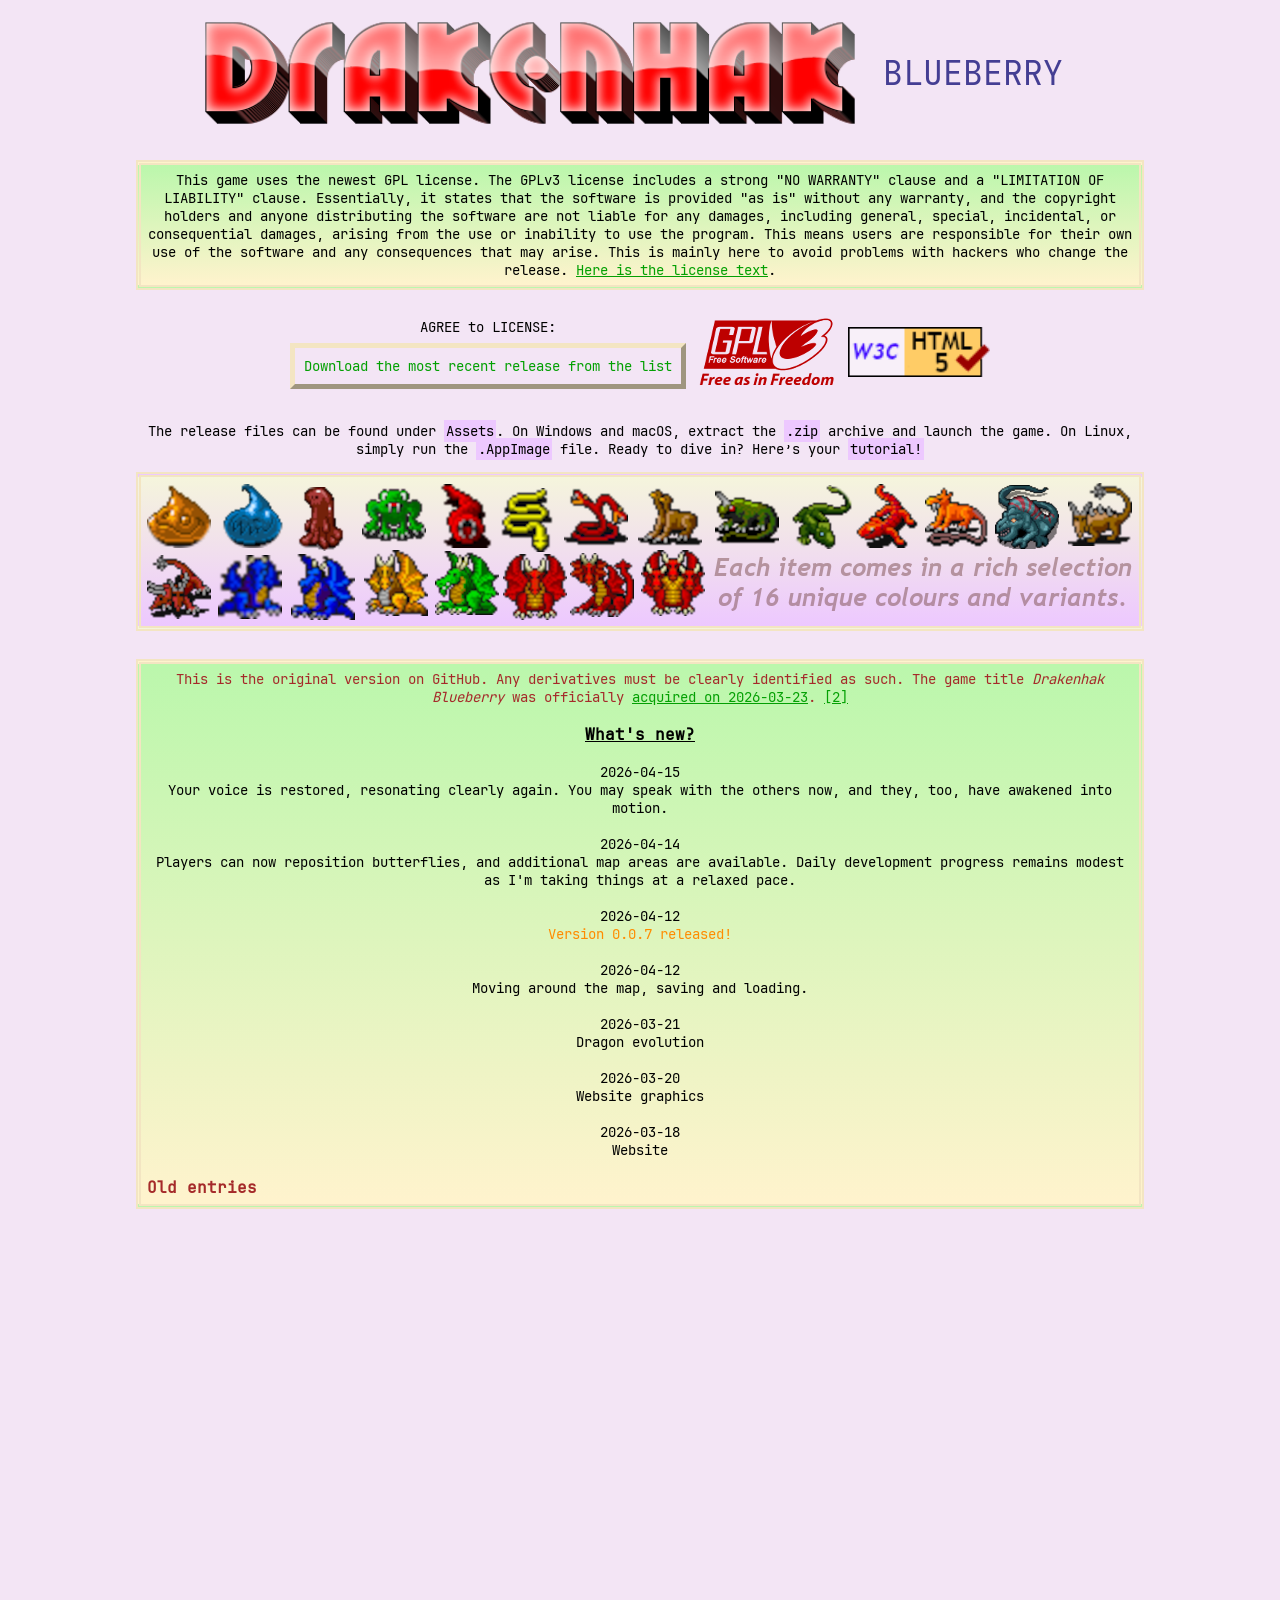
==== docs/index.html @ 25866bfc "Diary entry" ====
<!DOCTYPE html>
<html lang="en-US">
<head><title>Drakenhak Blueberry</title>
<link rel="stylesheet" href="main.css">
<link rel="icon" href="icon.gif" type="image/gif"></head>
<body>
<p class="flex">
  <img src="logo.png" alt="logo" width="666"><span class="logo_text">BLUEBERRY</span>
</p>
<p class="box">
  <span>This game uses the newest GPL license. The GPLv3 license includes a strong "NO WARRANTY" clause and a "LIMITATION OF LIABILITY" clause. Essentially, it states that the software is provided "as is" without any warranty, and the copyright holders and anyone distributing the software are not liable for any damages, including general, special, incidental, or consequential damages, arising from the use or inability to use the program. This means users are responsible for their own use of the software and any consequences that may arise. This is mainly here to avoid problems with hackers who change the release. <a href="https://github.com/Skorpionz7/drakenhak-blueberry?tab=GPL-3.0-1-ov-file" target="_blank">Here is the license text</a>.</span>
</p>
<br>
<p class="flex" style="gap: 13px;">
  <span style="display: flex; flex-direction: column; gap:7px;">
    <span>AGREE to LICENSE:</span>
    <a href="https://github.com/Skorpionz7/drakenhak-blueberry/releases" target="_blank" class="download_button">Download the most recent release from the list</a>
  </span>
  <a href="https://choosealicense.com/licenses/gpl-3.0/" target="_blank" class="download_button_nopadding"><img src="gplv3.png" alt="gplv3 icon"></a>
  <a href="https://validator.w3.org/nu/?doc=https%3A%2F%2Fskorpionz7.github.io%2Fdrakenhak-blueberry" target="_blank"><img src="valid-html5.png" class="download_button_nopadding" style="height: 50px" alt="valid html5 icon check"></a>
</p>
<br>
<p class="info">
  <span>The release files can be found under <span class="code">Assets</span>. On Windows and macOS, extract the <span class="code">.zip</span> archive and launch the game. On Linux, simply run the <span class="code">.AppImage</span> file. Ready to dive in? Here’s your <a class="code_hover" href="tutorial.txt" target="_blank">tutorial!</a></span>
</p>
<p class="box_bg">
  <img src="evolutionbanner.png" alt="a banner showing the dragon evolution">
</p>
<br>
<p class="box" style="display: inline-flex; flex-direction: column; align-items: center;">
  <span style="color: brown;">This is the original version on GitHub. Any derivatives must be clearly identified as such. The game title <span style="font-style:italic;">Drakenhak Blueberry</span> was officially <a href="https://web.archive.org/web/20260323154705/https://skorpionz7.github.io/drakenhak-blueberry/gamerelease/" target="_blank">acquired on 2026-03-23</a>. <a href="https://web.archive.org/web/20260323155703/https://github.com/Skorpionz7?tab=overview&from=2026-03-17" target="_blank">[2]</a></span>
  <span>&nbsp;</span>
  <span class="bigger" style="text-decoration: underline; font-weight: bolder;">What's new?</span>
  <span>&nbsp;</span>
  <span>2026-04-15</span>
  <span>Your voice is restored, resonating clearly again. You may speak with the others now, and they, too, have awakened into motion.</span>
  <span>&nbsp;</span>
  <span>2026-04-14</span>
  <span>Players can now reposition butterflies, and additional map areas are available. Daily development progress remains modest as I'm taking things at a relaxed pace.</span>
  <span>&nbsp;</span>
  <span>2026-04-12</span>
  <span class="release">Version 0.0.7 released!</span>
  <span>&nbsp;</span>
  <span>2026-04-12</span>
  <span>Moving around the map, saving and loading.</span>
  <span>&nbsp;</span>
  <span>2026-03-21</span>
  <span>Dragon evolution</span>
  <span>&nbsp;</span>
  <span>2026-03-20</span>
  <span>Website graphics</span>
  <span>&nbsp;</span>
  <span>2026-03-18</span>
  <span>Website</span>
  <span>&nbsp;</span>
  <span style="margin-right: auto;"><a href="old.txt" class="bigger" style="color:brown; text-decoration: none; font-weight: bolder;" target="_blank">Old entries</a></span>
</p>
<p><iframe src="https://doctornimitz.ishoutbox.com" width="725" height="1120" style="border:none;"></iframe></p>
</body>
</html>
---- docs/main.css ----
:root {
  --font-size: 14px;
  --bigger-font-size: 16px;
  --download-button-size: 9px;
  --width: 986px;
}

@font-face {
  font-family: "JetBrainsMono";
  src: url("JetBrainsMono-Regular.ttf") format("truetype");
}

body { text-align: center; background-color: #f3e5f5; font-size: var(--font-size); font-family: "JetBrainsMono", sans-serif;/*font-family: "Arial", Helvetica;*/ }
a { color: #03a003; }
/* a:hover { background-color: bisque; } */
.flex, .info { display: flex; align-items: center; justify-content: center; align-self: center; }
.info { width: var(--width);  margin: 0 auto; text-align: center; }
.code, .code_hover { background-color: #EDC8FF; padding: 2px; text-decoration: none; color: black} /*#aBECDa*/
.code_hover:hover { background-color: lightyellow }
.box, .box_bg { background: linear-gradient(#bbf7ac, #fff3cd); border: thick double #F3E5C2; display: inline-flex; color: black; padding: 6px; width: var(--width); }
.info { width: var(--width); display: flex; }
.box_bg { background: linear-gradient(#f5f5dc, #EDC8FF); }
.release { color: darkorange; }
.bigger { font-size: var(--bigger-font-size); }
.logo_text { font-size: 33px; color: #443E93; padding: 20px; }
.download_button, .download_button_nopadding { text-decoration: none; }
.download_button { border: thick outset #F3E5C2; padding: var(--download-button-size); }
.download_button:hover, .download_button_nopadding:hover { background-color: palevioletred; border-color: palevioletred; }
.download_button:hover { border: thick inset #F3E5C2; padding: var(--download-button-size); color:lightgreen; }
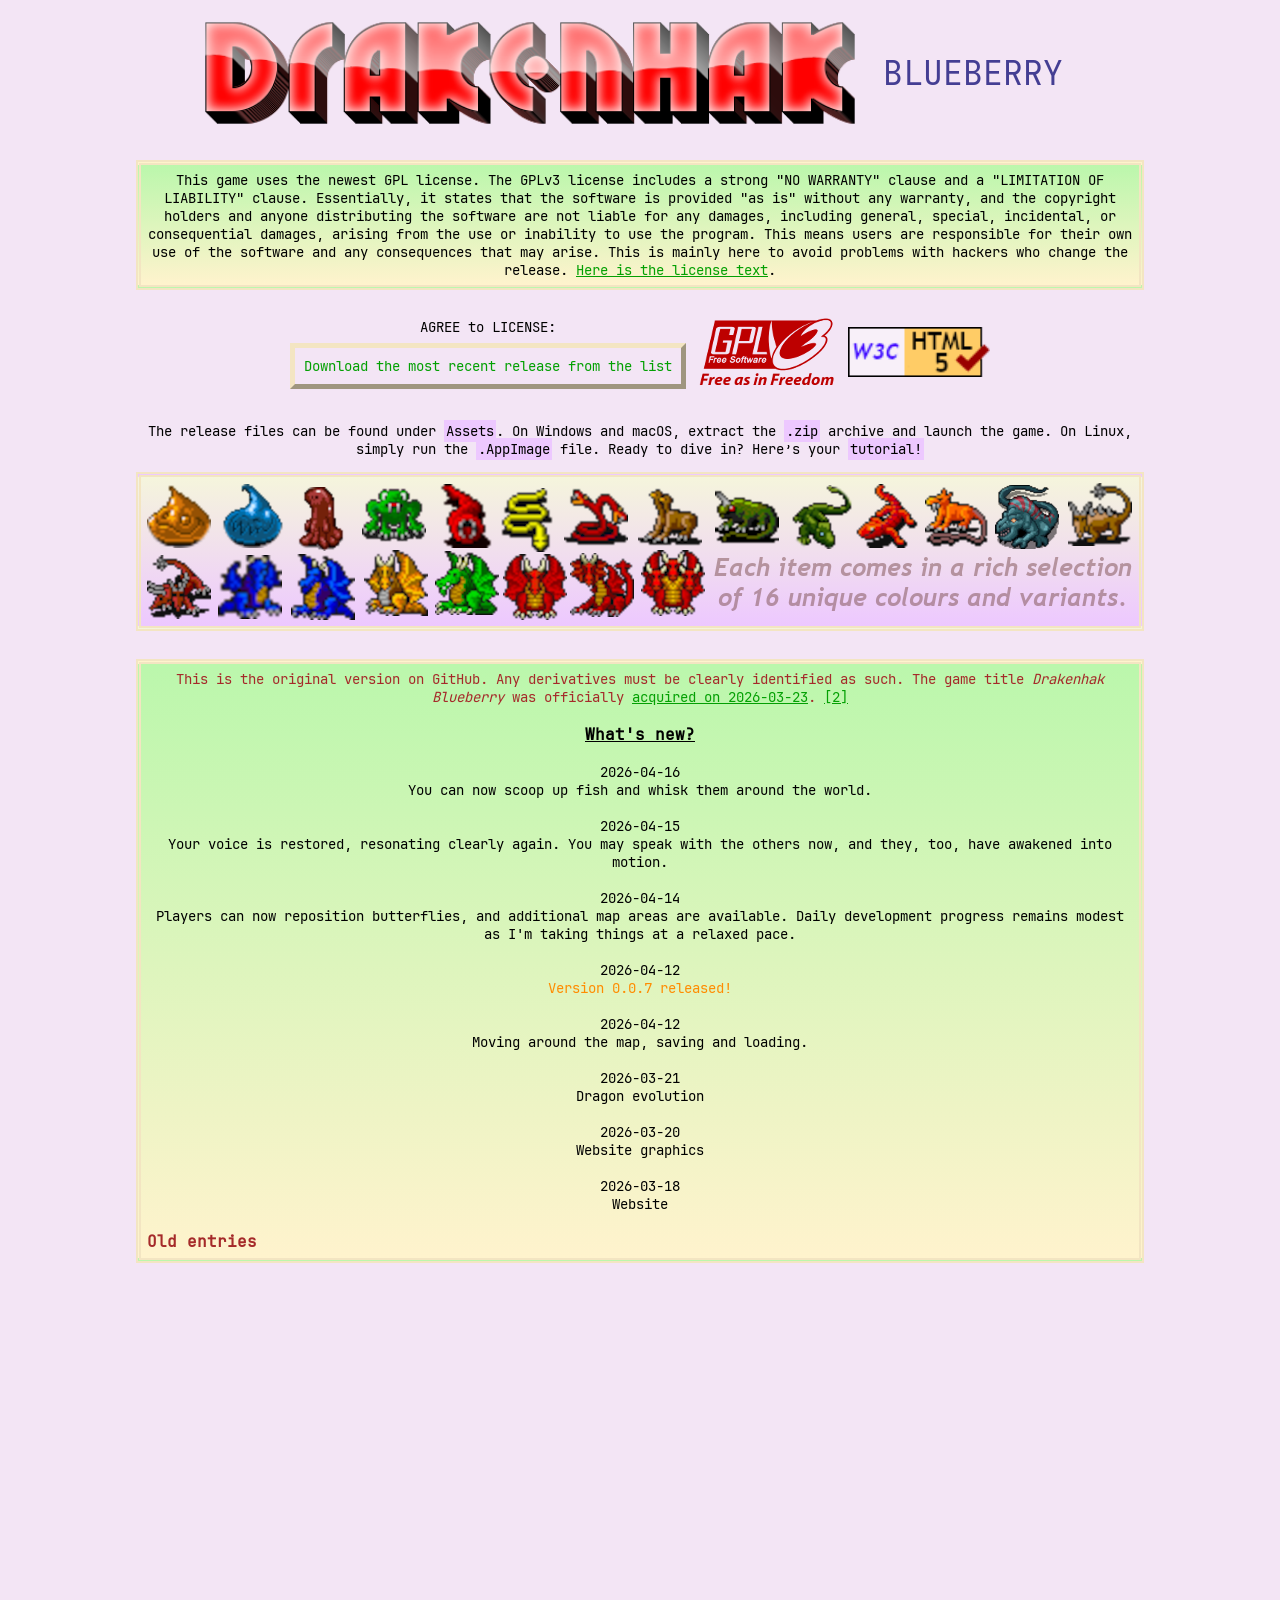
==== commit e2152f6f: "Diary entry" ====
--- a/docs/index.html
+++ b/docs/index.html
@@ -32,6 +32,9 @@
   <span>&nbsp;</span>
   <span class="bigger" style="text-decoration: underline; font-weight: bolder;">What's new?</span>
   <span>&nbsp;</span>
+  <span>2026-04-16</span>
+  <span>You can now scoop up fish and whisk them around the world.</span>
+  <span>&nbsp;</span>
   <span>2026-04-15</span>
   <span>Your voice is restored, resonating clearly again. You may speak with the others now, and they, too, have awakened into motion.</span>
   <span>&nbsp;</span>
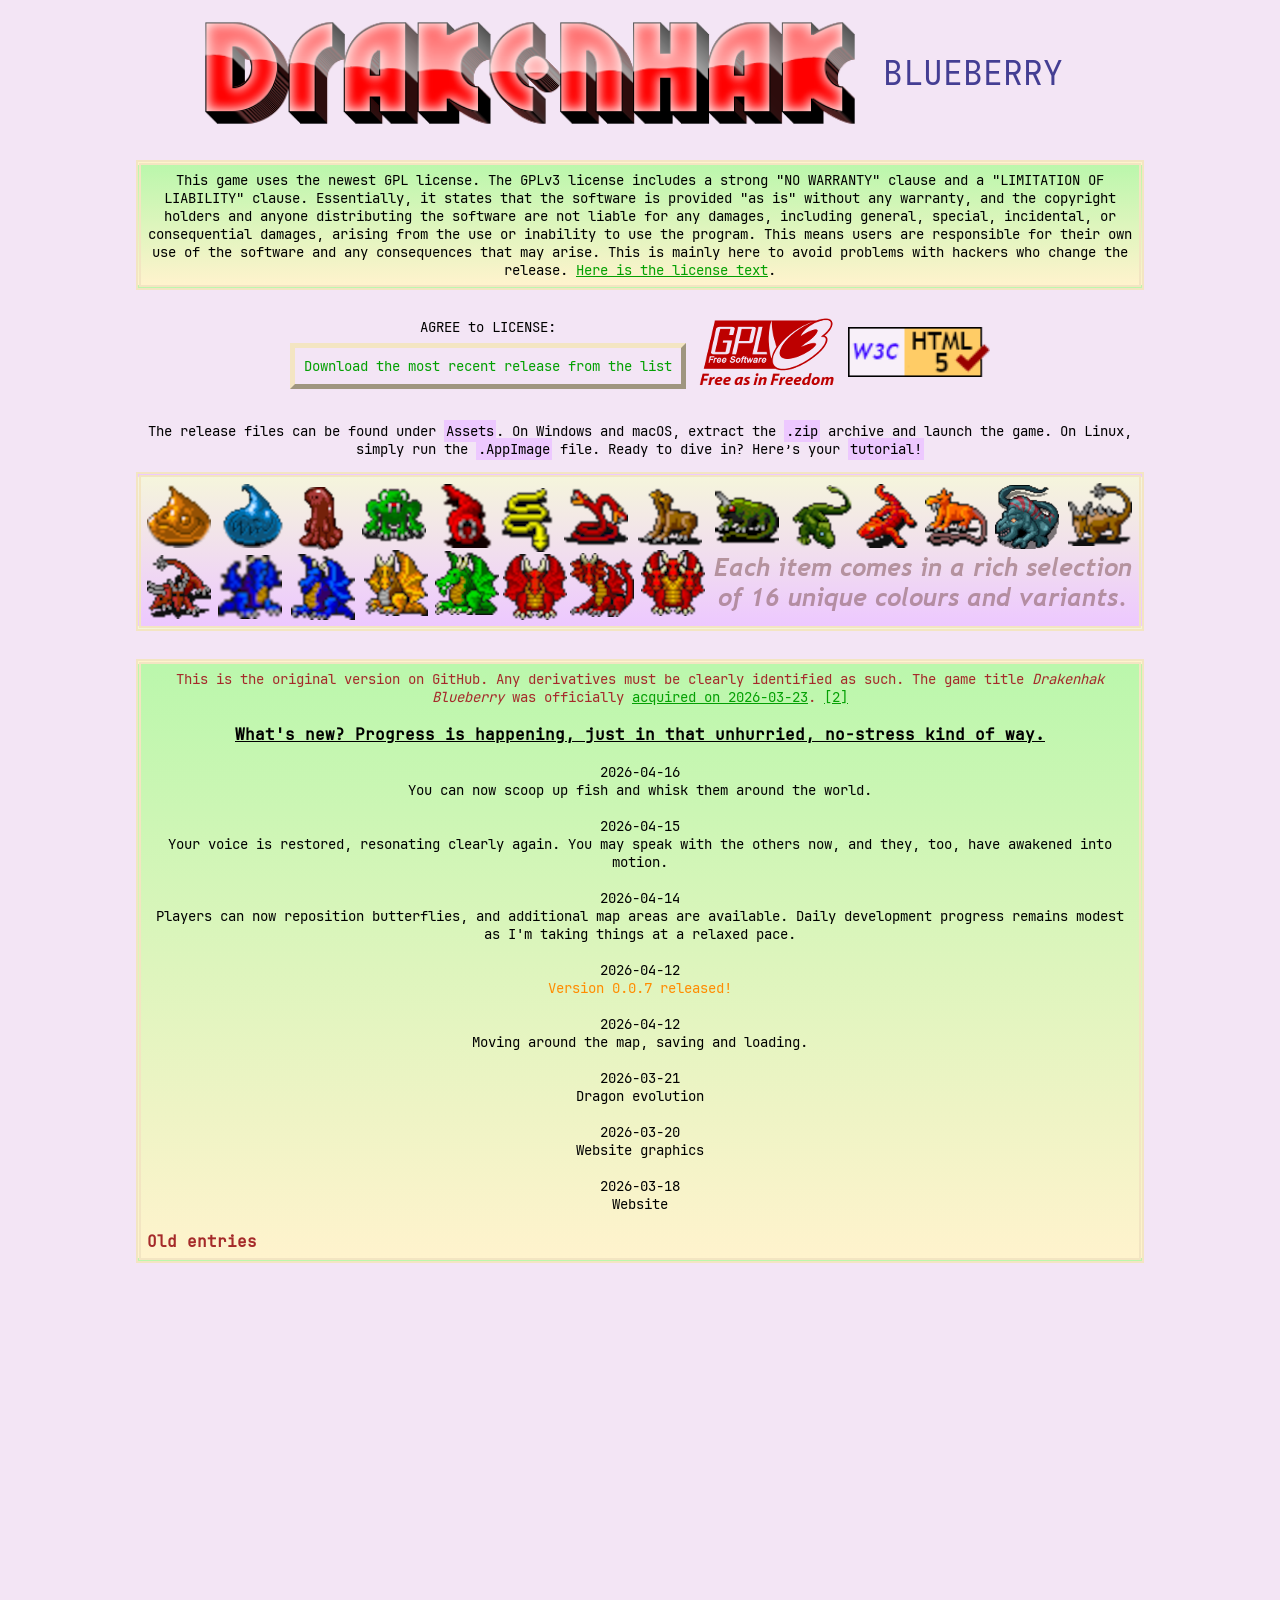
==== commit 3d206dfe: "Diary topic" ====
--- a/docs/index.html
+++ b/docs/index.html
@@ -30,7 +30,7 @@
 <p class="box" style="display: inline-flex; flex-direction: column; align-items: center;">
   <span style="color: brown;">This is the original version on GitHub. Any derivatives must be clearly identified as such. The game title <span style="font-style:italic;">Drakenhak Blueberry</span> was officially <a href="https://web.archive.org/web/20260323154705/https://skorpionz7.github.io/drakenhak-blueberry/gamerelease/" target="_blank">acquired on 2026-03-23</a>. <a href="https://web.archive.org/web/20260323155703/https://github.com/Skorpionz7?tab=overview&from=2026-03-17" target="_blank">[2]</a></span>
   <span>&nbsp;</span>
-  <span class="bigger" style="text-decoration: underline; font-weight: bolder;">What's new?</span>
+  <span class="bigger" style="text-decoration: underline; font-weight: bolder;">What's new? Progress is happening, just in that unhurried, no‑stress kind of way.</span>
   <span>&nbsp;</span>
   <span>2026-04-16</span>
   <span>You can now scoop up fish and whisk them around the world.</span>
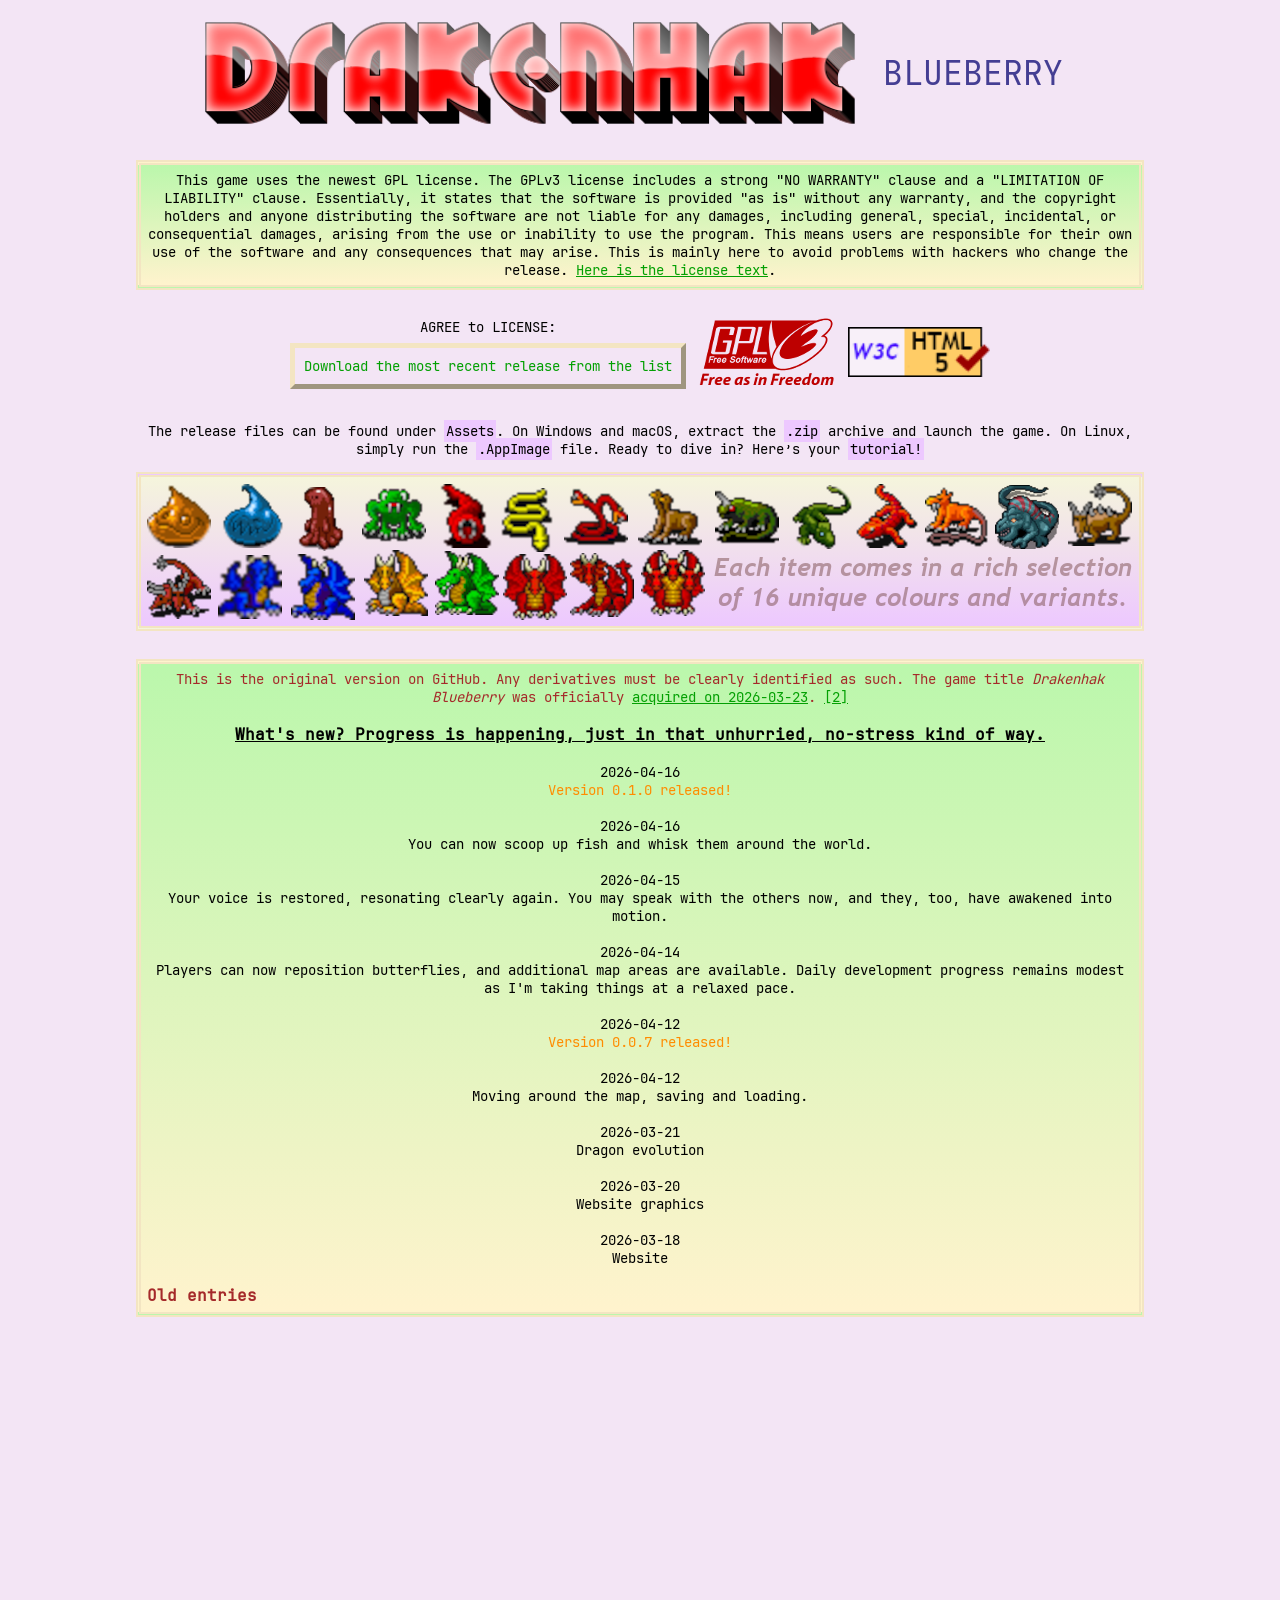
==== commit d50f84b7: "Diary entry" ====
--- a/docs/index.html
+++ b/docs/index.html
@@ -33,6 +33,9 @@
   <span class="bigger" style="text-decoration: underline; font-weight: bolder;">What's new? Progress is happening, just in that unhurried, no‑stress kind of way.</span>
   <span>&nbsp;</span>
   <span>2026-04-16</span>
+  <span class="release">Version 0.1.0 released!</span>
+  <span>&nbsp;</span>
+  <span>2026-04-16</span>
   <span>You can now scoop up fish and whisk them around the world.</span>
   <span>&nbsp;</span>
   <span>2026-04-15</span>
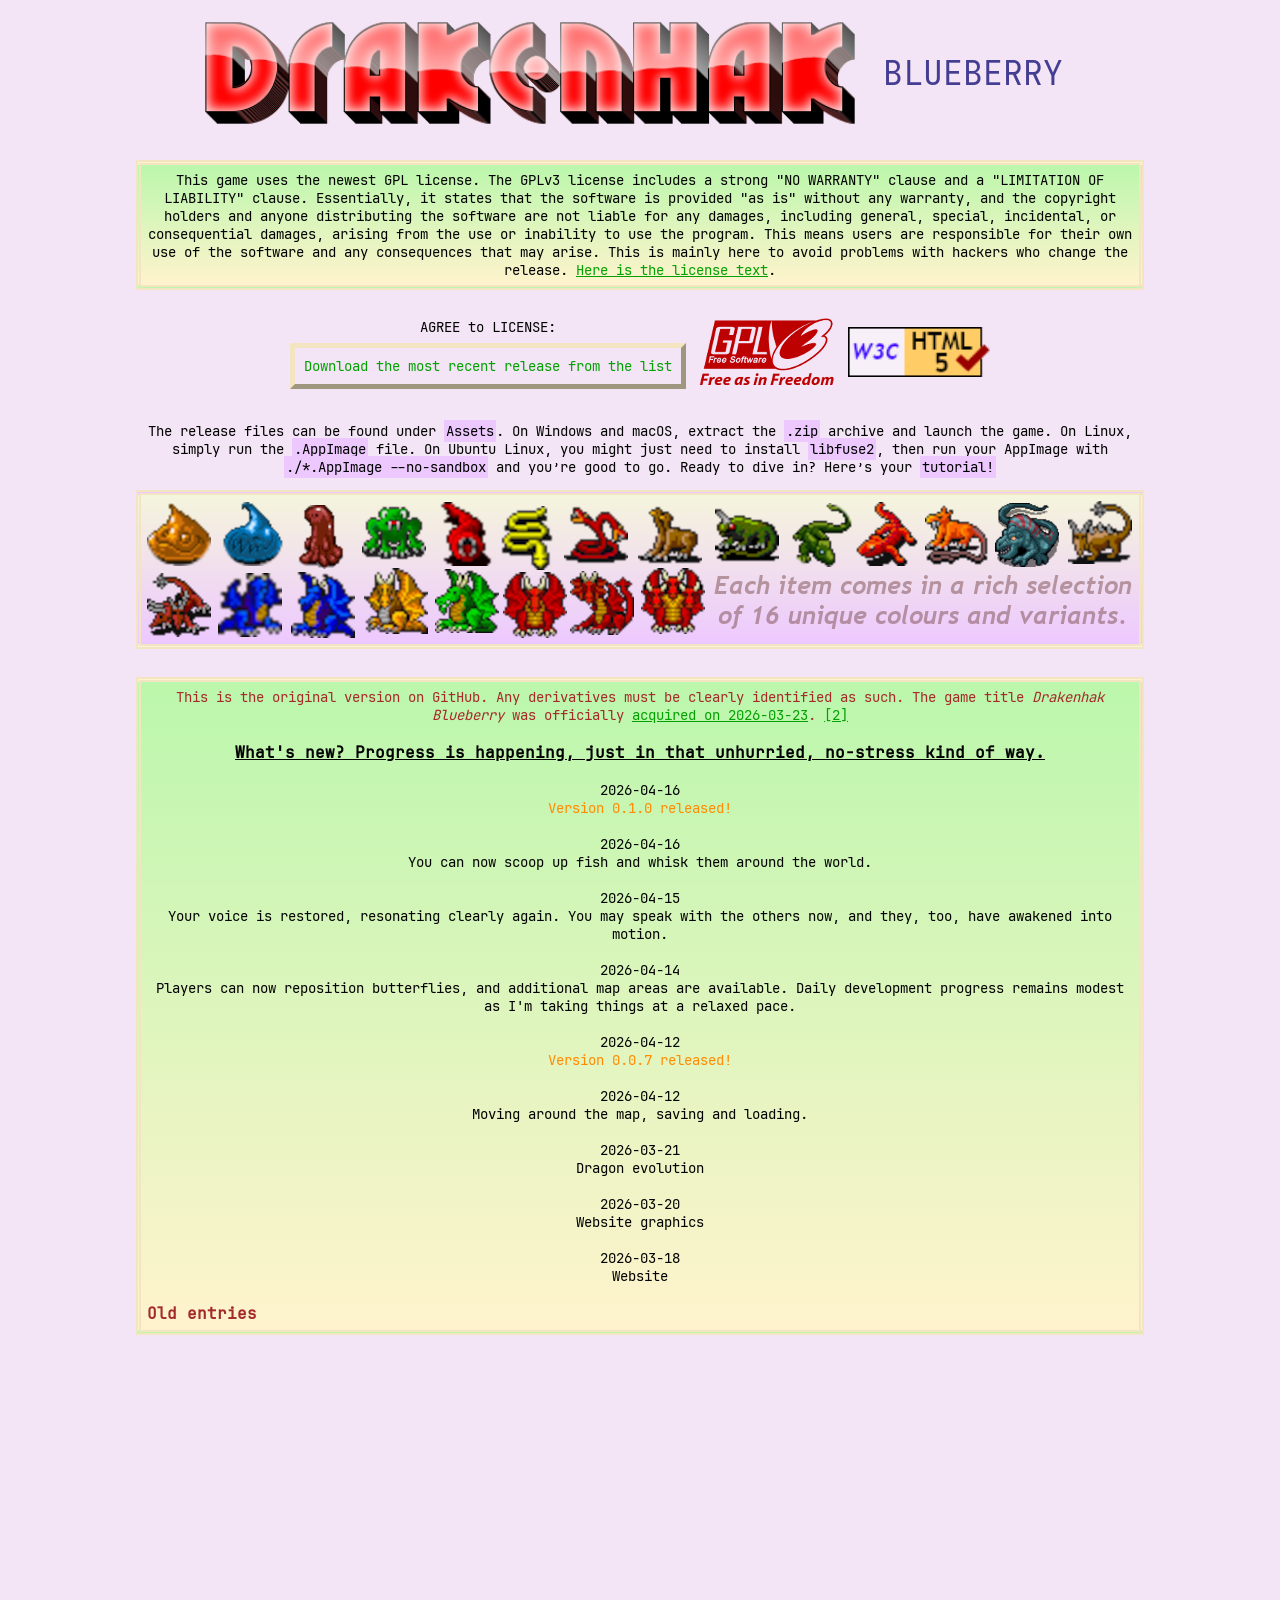
==== commit 931e8d61: "Install information" ====
--- a/docs/index.html
+++ b/docs/index.html
@@ -21,7 +21,7 @@
 </p>
 <br>
 <p class="info">
-  <span>The release files can be found under <span class="code">Assets</span>. On Windows and macOS, extract the <span class="code">.zip</span> archive and launch the game. On Linux, simply run the <span class="code">.AppImage</span> file. Ready to dive in? Here’s your <a class="code_hover" href="tutorial.txt" target="_blank">tutorial!</a></span>
+  <span>The release files can be found under <span class="code">Assets</span>. On Windows and macOS, extract the <span class="code">.zip</span> archive and launch the game. On Linux, simply run the <span class="code">.AppImage</span> file. On Ubuntu Linux, you might just need to install <span class="code">libfuse2</span>, then run your AppImage with <span class="code">./*.AppImage --no-sandbox</span> and you’re good to go. Ready to dive in? Here’s your <a class="code_hover" href="tutorial.txt" target="_blank">tutorial!</a></span>
 </p>
 <p class="box_bg">
   <img src="evolutionbanner.png" alt="a banner showing the dragon evolution">
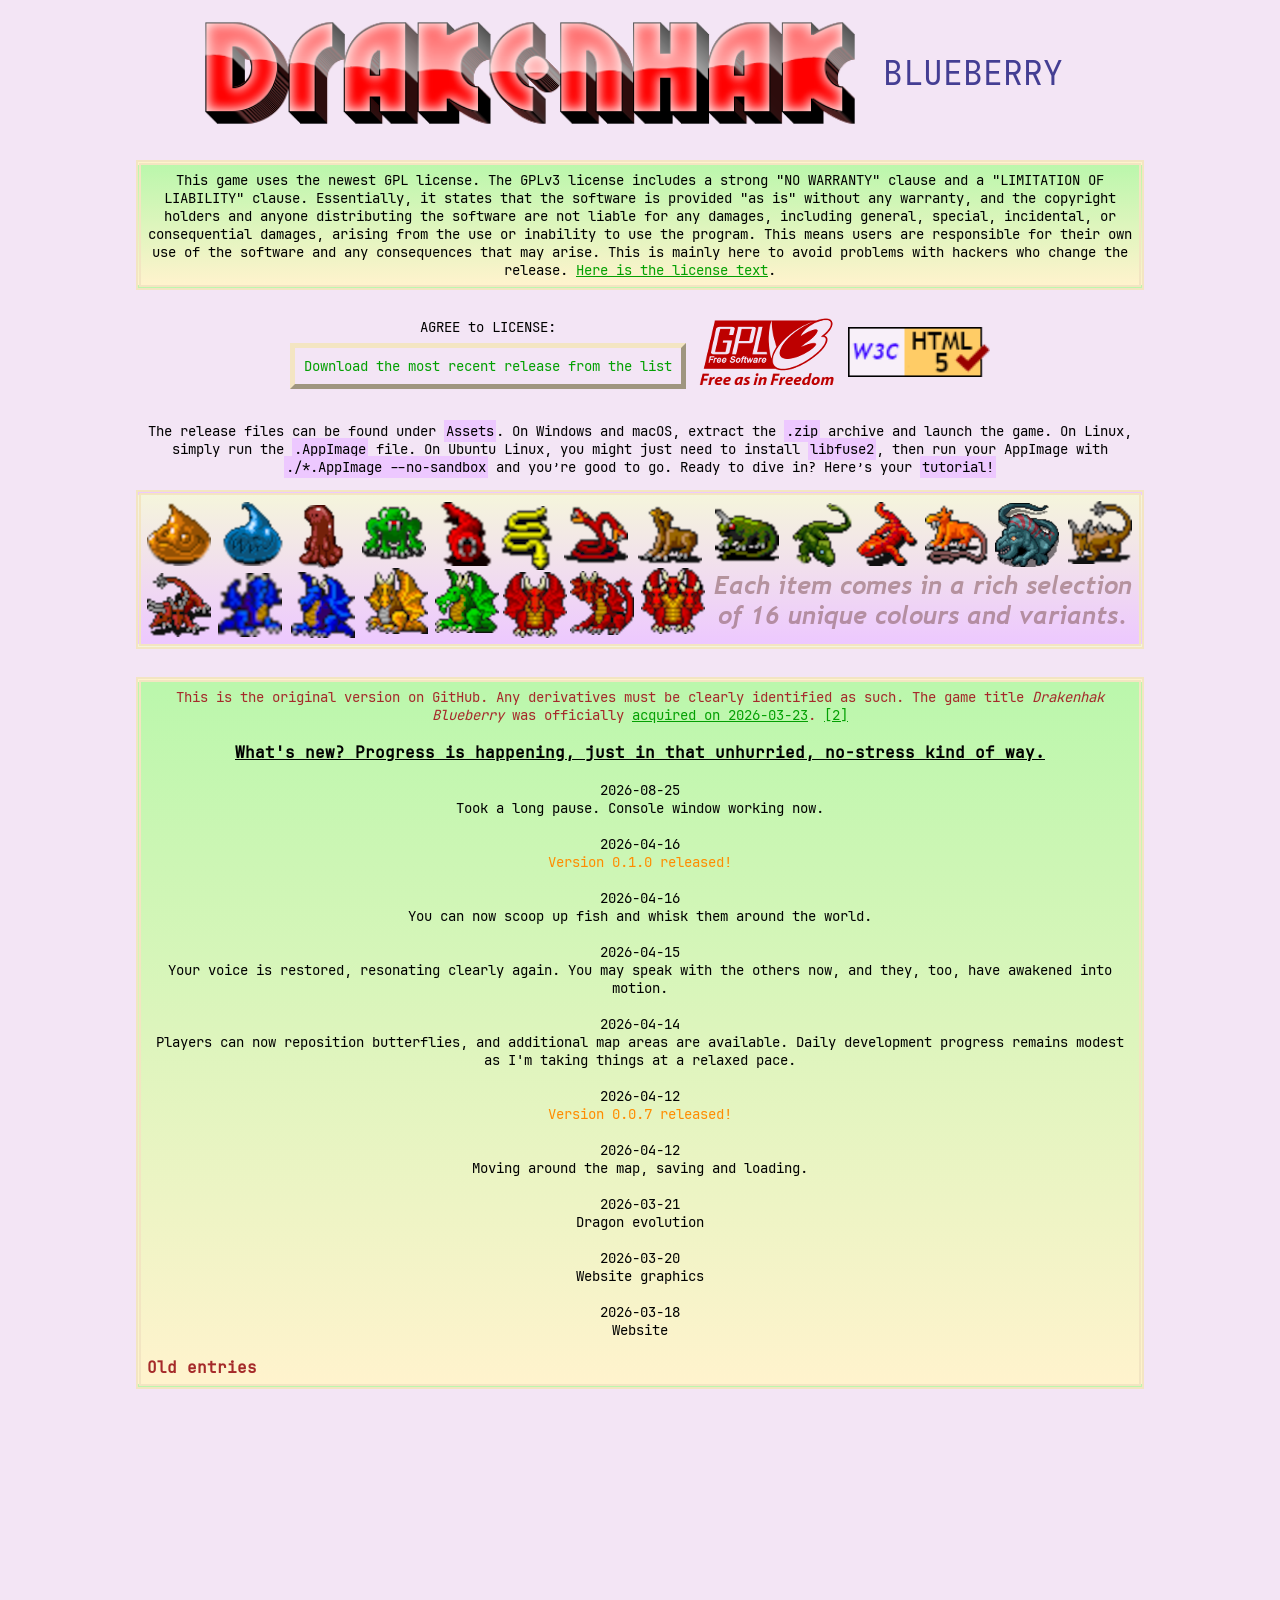
==== commit fd42f359: "Command window commands" ====
--- a/docs/index.html
+++ b/docs/index.html
@@ -32,6 +32,9 @@
   <span>&nbsp;</span>
   <span class="bigger" style="text-decoration: underline; font-weight: bolder;">What's new? Progress is happening, just in that unhurried, no‑stress kind of way.</span>
   <span>&nbsp;</span>
+  <span>2026-08-25</span>
+  <span>Took a long pause. Console window working now.</span>
+  <span>&nbsp;</span>
   <span>2026-04-16</span>
   <span class="release">Version 0.1.0 released!</span>
   <span>&nbsp;</span>
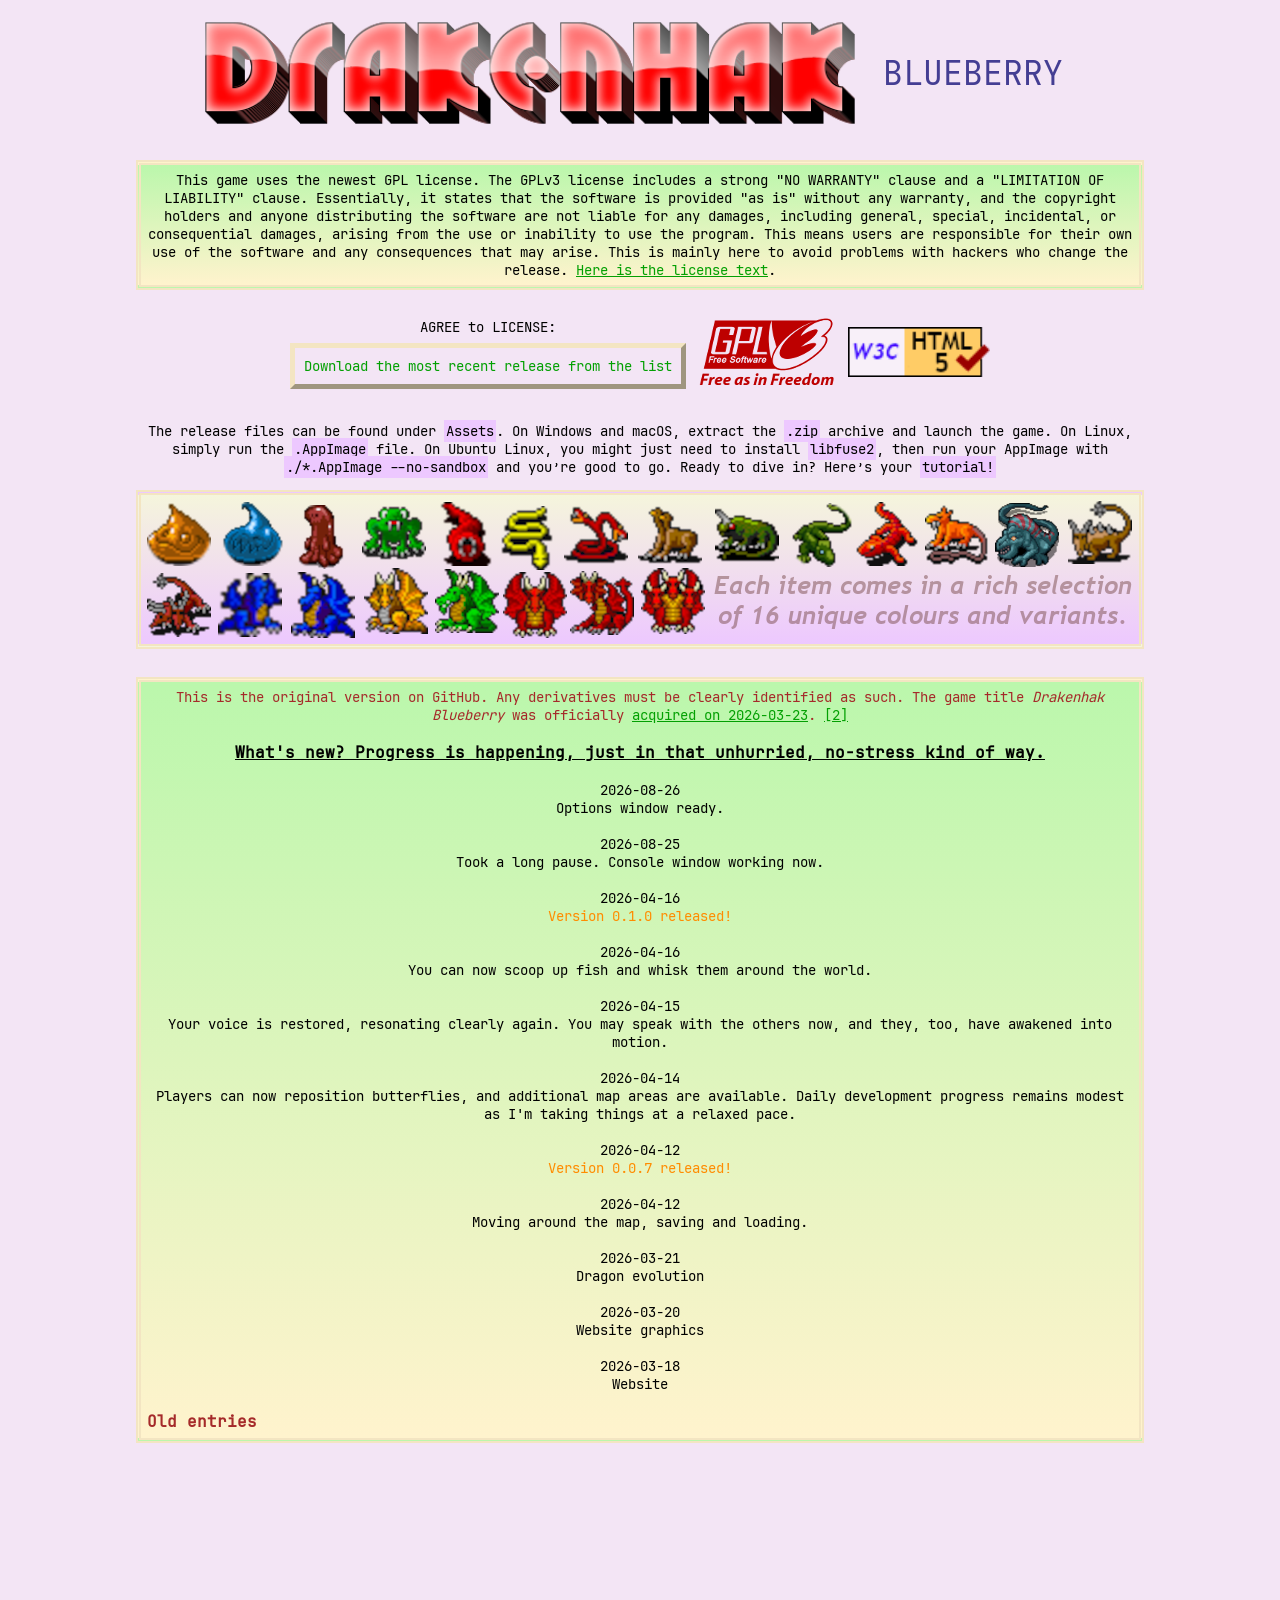
==== commit a7a5e249: "Diary Update" ====
--- a/docs/index.html
+++ b/docs/index.html
@@ -31,6 +31,9 @@
   <span style="color: brown;">This is the original version on GitHub. Any derivatives must be clearly identified as such. The game title <span style="font-style:italic;">Drakenhak Blueberry</span> was officially <a href="https://web.archive.org/web/20260323154705/https://skorpionz7.github.io/drakenhak-blueberry/gamerelease/" target="_blank">acquired on 2026-03-23</a>. <a href="https://web.archive.org/web/20260323155703/https://github.com/Skorpionz7?tab=overview&from=2026-03-17" target="_blank">[2]</a></span>
   <span>&nbsp;</span>
   <span class="bigger" style="text-decoration: underline; font-weight: bolder;">What's new? Progress is happening, just in that unhurried, no‑stress kind of way.</span>
+  <span>&nbsp;</span>
+  <span>2026-08-26</span>
+  <span>Options window ready.</span>
   <span>&nbsp;</span>
   <span>2026-08-25</span>
   <span>Took a long pause. Console window working now.</span>
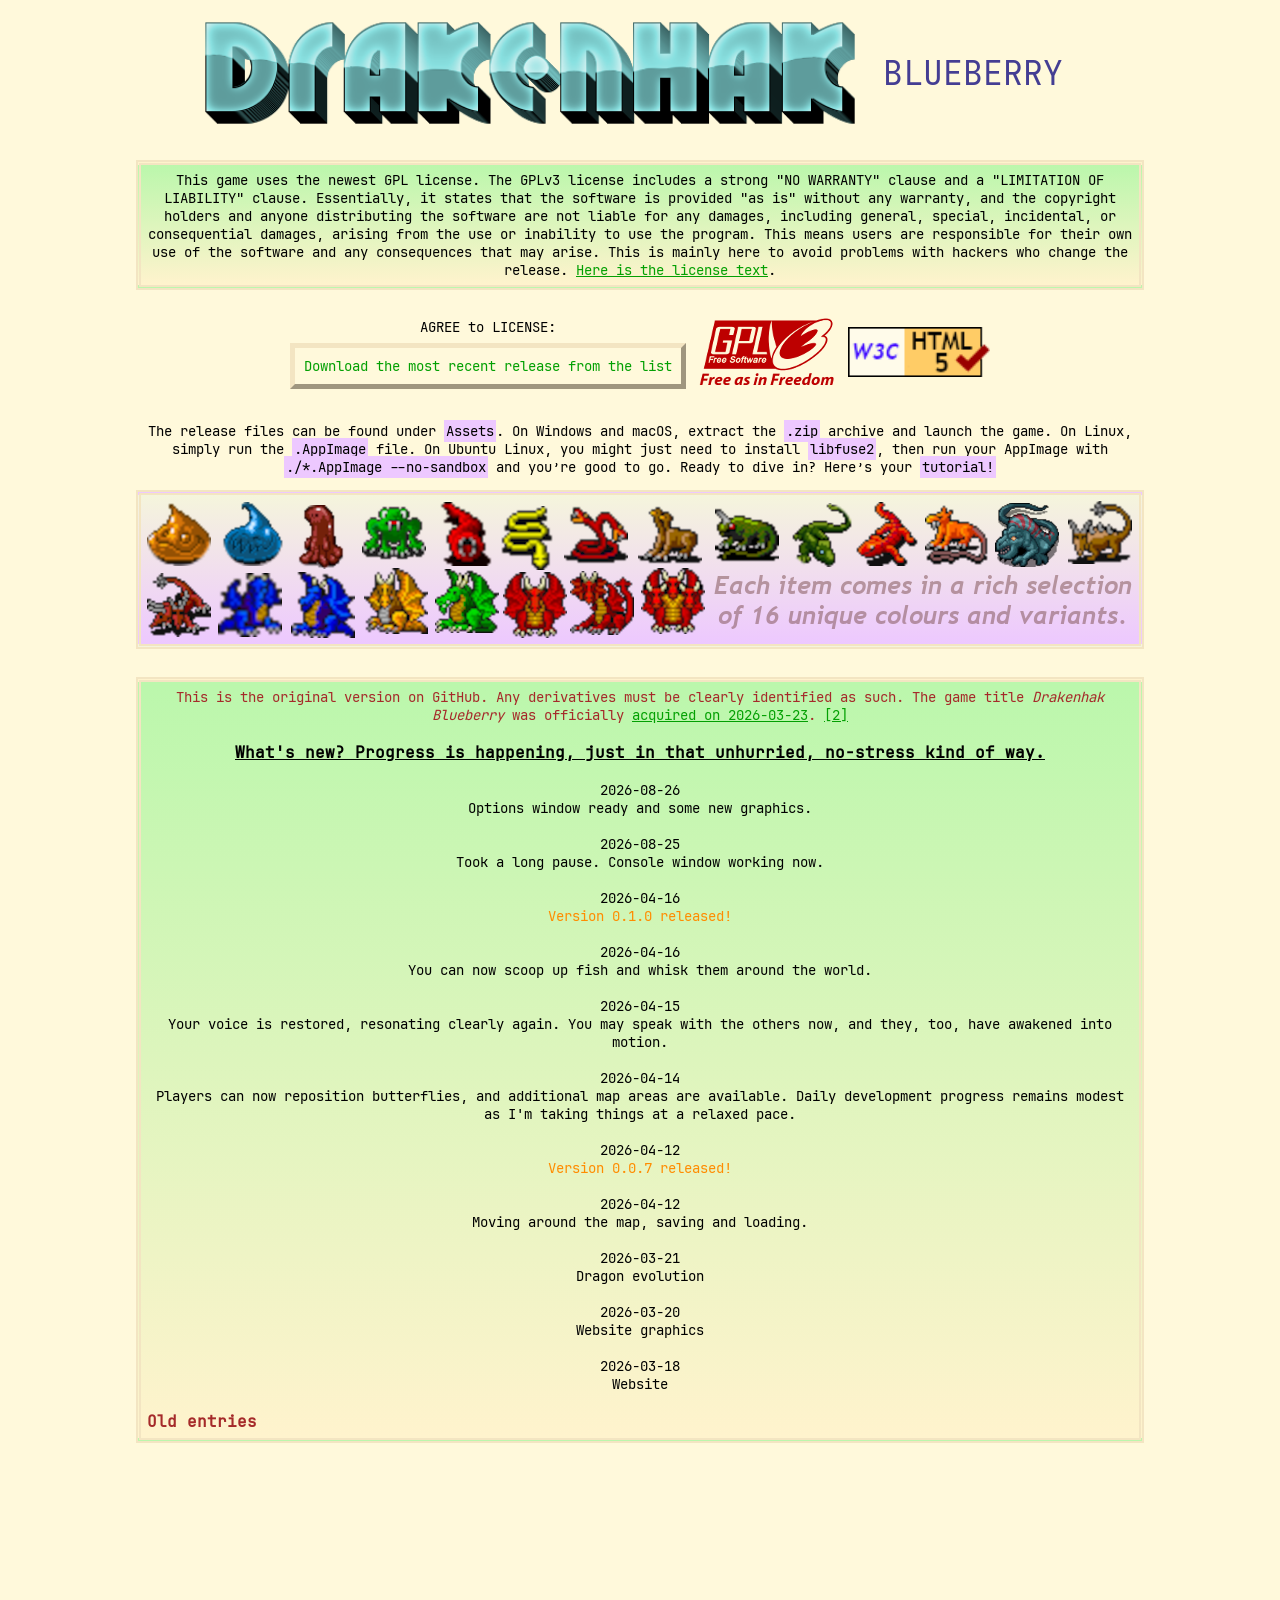
==== commit 802f1356: "Modifying licenses to fit GPLv3" ====
--- a/docs/index.html
+++ b/docs/index.html
@@ -33,7 +33,7 @@
   <span class="bigger" style="text-decoration: underline; font-weight: bolder;">What's new? Progress is happening, just in that unhurried, no‑stress kind of way.</span>
   <span>&nbsp;</span>
   <span>2026-08-26</span>
-  <span>Options window ready.</span>
+  <span>Options window ready and some new graphics.</span>
   <span>&nbsp;</span>
   <span>2026-08-25</span>
   <span>Took a long pause. Console window working now.</span>
--- a/docs/main.css
+++ b/docs/main.css
@@ -10,7 +10,7 @@
   src: url("JetBrainsMono-Regular.ttf") format("truetype");
 }
 
-body { text-align: center; background-color: #f3e5f5; font-size: var(--font-size); font-family: "JetBrainsMono", sans-serif;/*font-family: "Arial", Helvetica;*/ }
+body { text-align: center; background-color: #FFF9DB; font-size: var(--font-size); font-family: "JetBrainsMono", sans-serif;/*font-family: "Arial", Helvetica;*/ }
 a { color: #03a003; }
 /* a:hover { background-color: bisque; } */
 .flex, .info { display: flex; align-items: center; justify-content: center; align-self: center; }
@@ -25,6 +25,6 @@
 .logo_text { font-size: 33px; color: #443E93; padding: 20px; }
 .download_button, .download_button_nopadding { text-decoration: none; }
 .download_button { border: thick outset #F3E5C2; padding: var(--download-button-size); }
-.download_button:hover, .download_button_nopadding:hover { background-color: palevioletred; border-color: palevioletred; }
-.download_button:hover { border: thick inset #F3E5C2; padding: var(--download-button-size); color:lightgreen; }
+.download_button:hover, .download_button_nopadding:hover { background-color: cadetblue; border-color: cadetblue; }
+.download_button:hover { border: thick inset #F3E5C2; padding: var(--download-button-size); color:white; }
 
